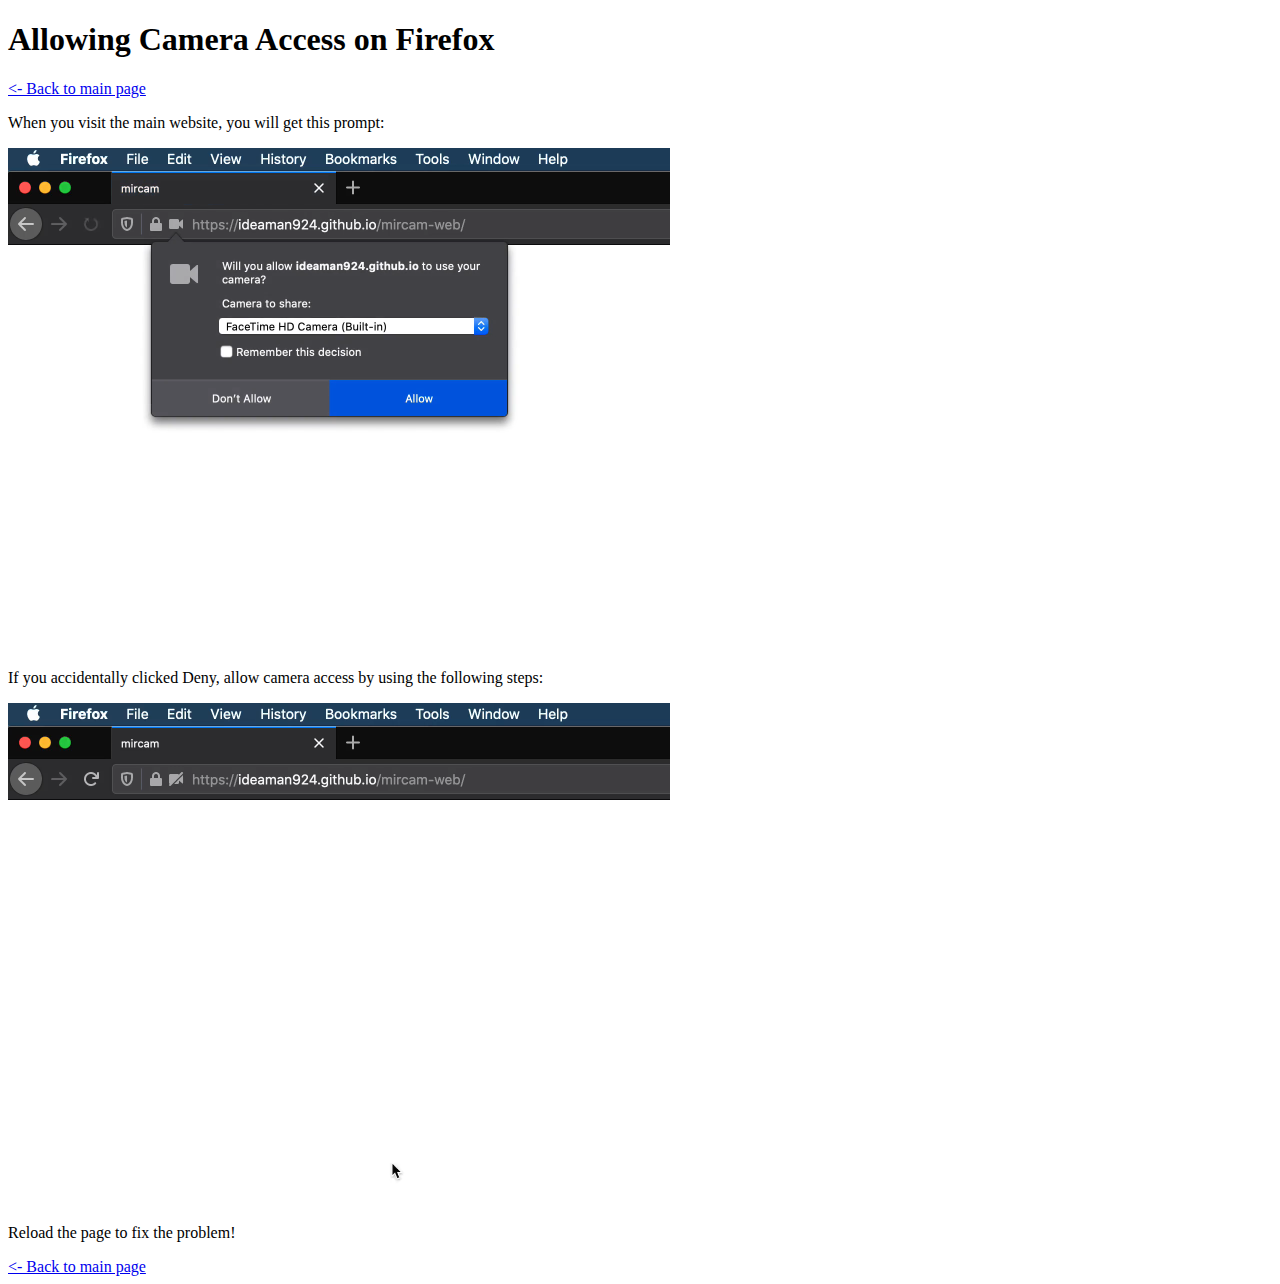
==== firefox-troubleshooting.html @ bc775f4d "Add troubleshooting options" ====
<!DOCTYPE html>
<html lang="en" dir="ltr">
  <head>
    <meta charset="utf-8">
    <title>Firefox Troubleshooting</title>
  </head>
  <body>
    <h1>Allowing Camera Access on Firefox</h1>

    <a href="index.html"><- Back to main page</a>

    <p>When you visit the main website, you will get this prompt:</p>

    <video src="media/firefox-video-init.mp4" autoplay muted loop width="662">
    </video>

    <p>If you accidentally clicked Deny, allow camera access by using the following steps:</p>

    <video src="media/firefox-video-fix.mp4" autoplay muted loop width="662">
    </video>

    <p>Reload the page to fix the problem!</p>

    <a href="index.html"><- Back to main page</a>
  </body>
</html>
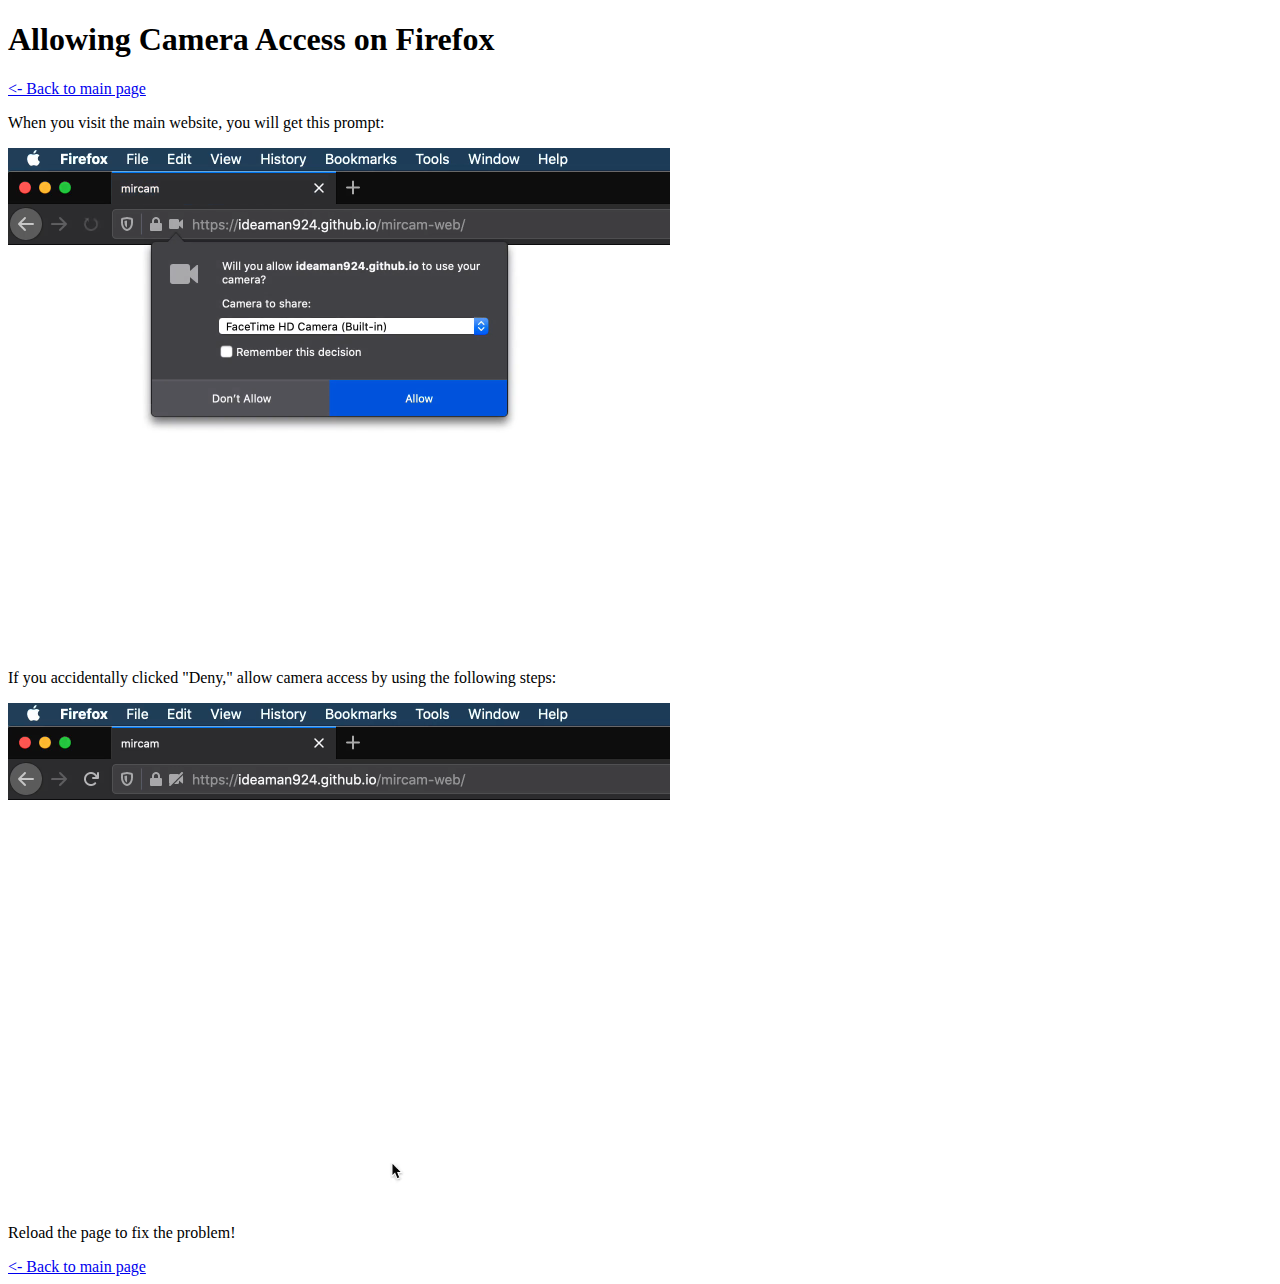
==== commit c81b5ffb: "Add Safari and fix wording" ====
--- a/firefox-troubleshooting.html
+++ b/firefox-troubleshooting.html
@@ -14,7 +14,7 @@
     <video src="media/firefox-video-init.mp4" autoplay muted loop width="662">
     </video>
 
-    <p>If you accidentally clicked Deny, allow camera access by using the following steps:</p>
+    <p>If you accidentally clicked "Deny," allow camera access by using the following steps:</p>
 
     <video src="media/firefox-video-fix.mp4" autoplay muted loop width="662">
     </video>
